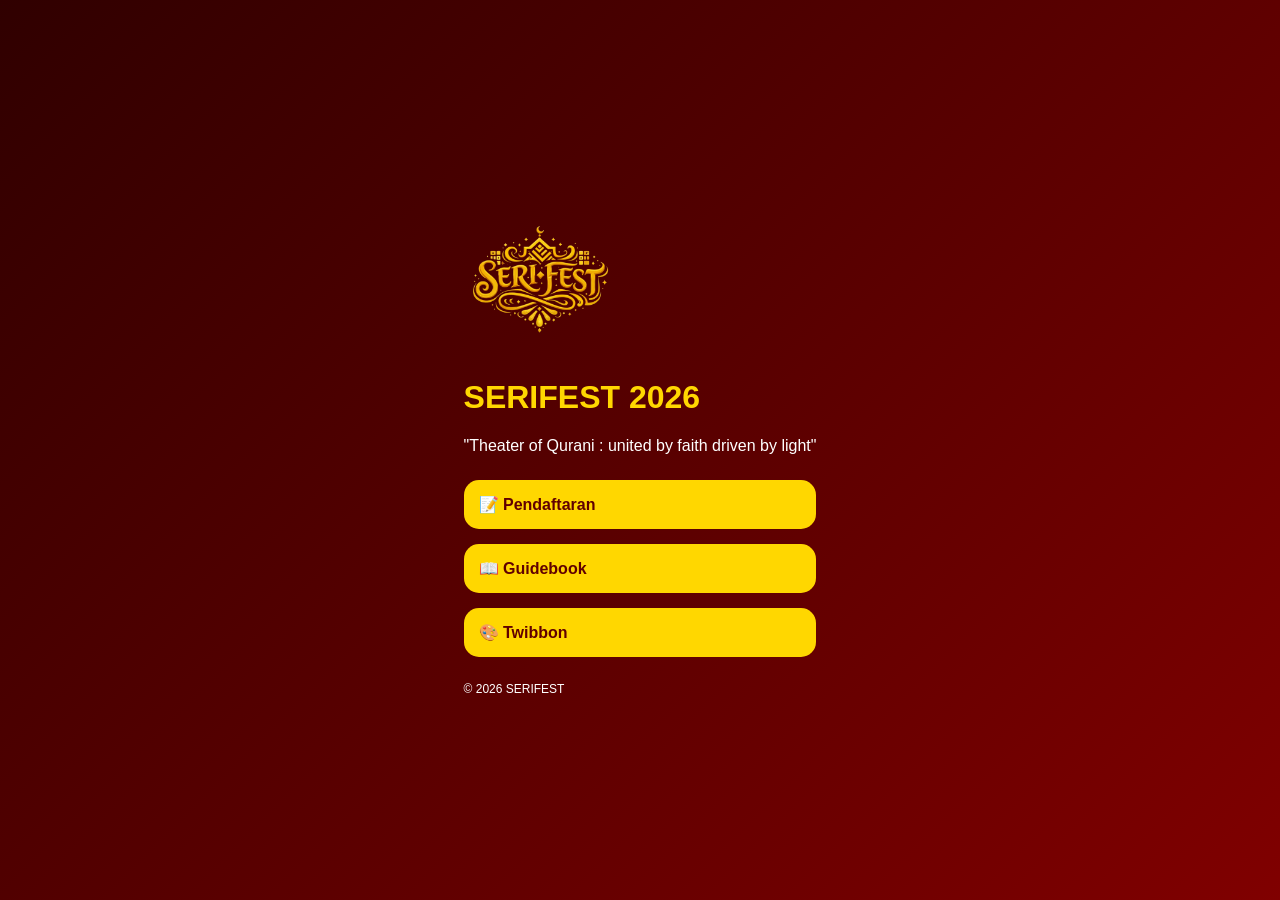
==== home.html @ 40e464cf "home.html" ====
<!DOCTYPE html>
<html lang="id">

<head>

<meta charset="UTF-8">
<meta name="viewport" content="width=device-width, initial-scale=1.0">

<title>SERIFEST 2026 | Theater of Qurani</title>

<link rel="stylesheet" href="style.css">

</head>

<body>

<div class="container">

<img src="serifest.png" alt="Logo SERIFEST" class="logo">

<h1>SERIFEST 2026</h1>

<p class="subtitle">
"Theater of Qurani : united by faith driven by light"
</p>


<div class="buttons">


<a href="https://ipb.link/registrasi-serifest"
class="btn"
target="_blank"
rel="noopener noreferrer">

📝 Pendaftaran

</a>


<a href="https://ipb.link/guidebook-serifest"
class="btn"
target="_blank"
rel="noopener noreferrer">

📖 Guidebook

</a>


<a href="https://ipb.link/twibbon-serifest"
class="btn"
target="_blank"
rel="noopener noreferrer">

🎨 Twibbon

</a>


</div>


<footer>

© 2026 SERIFEST

</footer>


</div>


</body>

  </html>
---- style.css ----
body{

margin:0;
height:100vh;

background:linear-gradient(
135deg,
#300000,
#800000
);

display:flex;
justify-content:center;
align-items:center;

color:white;
font-family:Arial,sans-serif;

}


.page{

width:90%;
max-width:400px;

background:rgba(0,0,0,0.4);

padding:30px;

text-align:center;

border-radius:20px;

border:2px solid gold;

}


.hidden{

display:none;

}


h1,h2{

color:#ffd700;

}


button{

margin-top:20px;

padding:15px 30px;

border:none;

border-radius:15px;

background:#ffd700;

color:#600000;

font-weight:bold;

cursor:pointer;

}



.logo{

width:150px;

}



.buttons{

display:flex;

flex-direction:column;

gap:15px;

margin-top:25px;

}



.buttons a{

padding:15px;

background:#ffd700;

color:#600000;

border-radius:15px;

text-decoration:none;

font-weight:bold;

}



footer{

margin-top:25px;

font-size:12px;

}
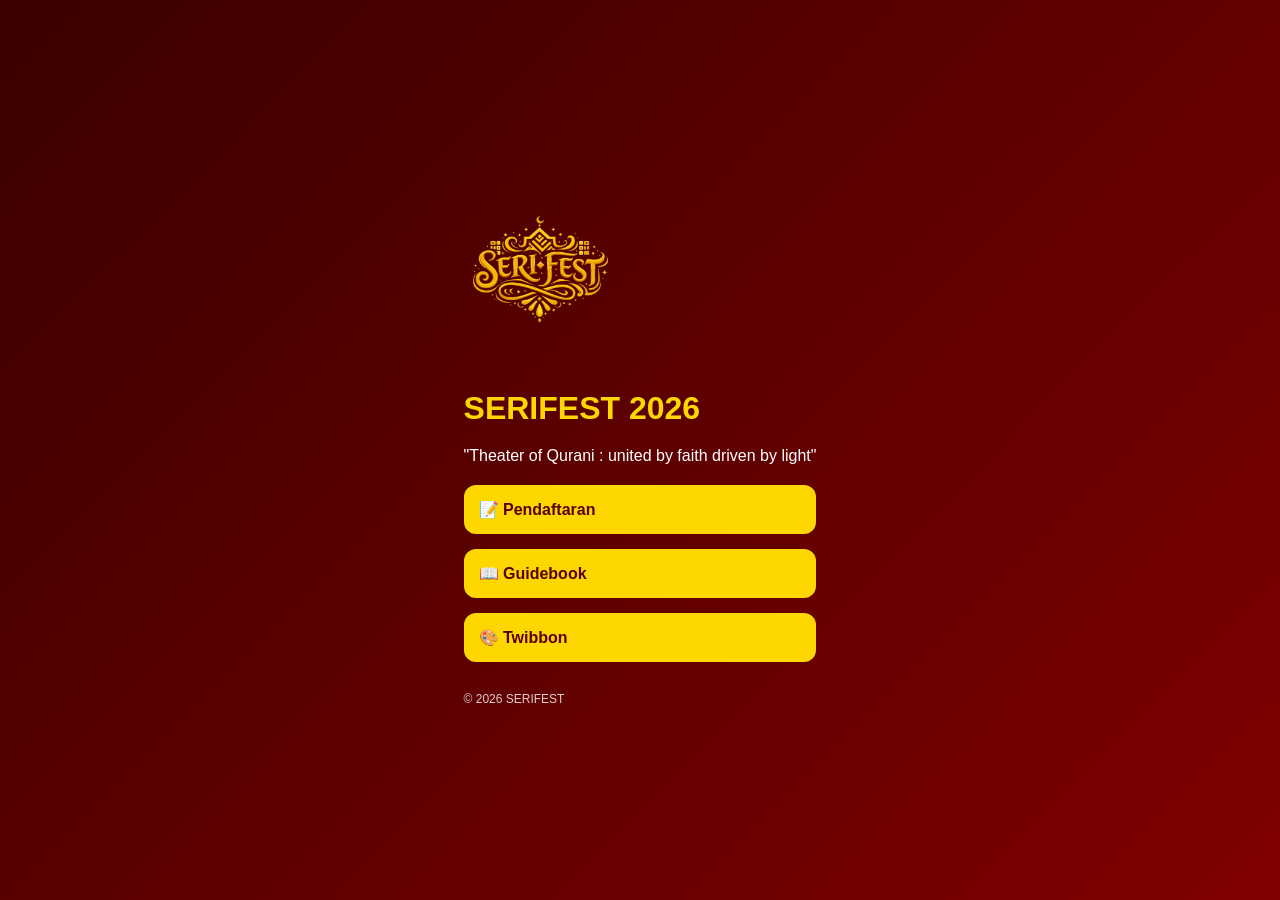
==== commit f3501c06: "Update home.html" ====
--- a/home.html
+++ b/home.html
@@ -6,66 +6,54 @@
 <meta charset="UTF-8">
 <meta name="viewport" content="width=device-width, initial-scale=1.0">
 
-<title>SERIFEST 2026 | Theater of Qurani</title>
+<title>SERIFEST 2026</title>
 
 <link rel="stylesheet" href="style.css">
 
 </head>
 
+
 <body>
 
-<div class="container">
 
-<img src="serifest.png" alt="Logo SERIFEST" class="logo">
-
-<h1>SERIFEST 2026</h1>
-
-<p class="subtitle">
-"Theater of Qurani : united by faith driven by light"
-</p>
+<div class="card">
 
 
-<div class="buttons">
+    <img src="serifest.png" class="logo">
 
 
-<a href="https://ipb.link/registrasi-serifest"
-class="btn"
-target="_blank"
-rel="noopener noreferrer">
-
-📝 Pendaftaran
-
-</a>
+    <h1>SERIFEST 2026</h1>
 
 
-<a href="https://ipb.link/guidebook-serifest"
-class="btn"
-target="_blank"
-rel="noopener noreferrer">
-
-📖 Guidebook
-
-</a>
+    <p>
+        "Theater of Qurani : united by faith driven by light"
+    </p>
 
 
-<a href="https://ipb.link/twibbon-serifest"
-class="btn"
-target="_blank"
-rel="noopener noreferrer">
-
-🎨 Twibbon
-
-</a>
+    <div class="buttons">
 
 
-</div>
+        <a href="https://ipb.link/registrasi-serifest" class="btn">
+            📝 Pendaftaran
+        </a>
 
 
-<footer>
+        <a href="https://ipb.link/guidebook-serifest" class="btn">
+            📖 Guidebook
+        </a>
 
-© 2026 SERIFEST
 
-</footer>
+        <a href="https://ipb.link/twibbon-serifest" class="btn">
+            🎨 Twibbon
+        </a>
+
+
+    </div>
+
+
+    <footer>
+        © 2026 SERIFEST
+    </footer>
 
 
 </div>
@@ -73,4 +61,4 @@
 
 </body>
 
-  </html>
+</html>
--- a/style.css
+++ b/style.css
@@ -1,122 +1,91 @@
-body{
+* {
+    box-sizing: border-box;
+    font-family: 'Arial', sans-serif;
+}
 
-margin:0;
-height:100vh;
-
-background:linear-gradient(
-135deg,
-#300000,
-#800000
-);
-
-display:flex;
-justify-content:center;
-align-items:center;
-
-color:white;
-font-family:Arial,sans-serif;
-
+body {
+    margin: 0;
+    min-height: 100vh;
+    background: linear-gradient(135deg, #3b0000, #800000);
+    display: flex;
+    justify-content: center;
+    align-items: center;
+    color: white;
 }
 
 
-.page{
-
-width:90%;
-max-width:400px;
-
-background:rgba(0,0,0,0.4);
-
-padding:30px;
-
-text-align:center;
-
-border-radius:20px;
-
-border:2px solid gold;
-
+.container {
+    width: 90%;
+    max-width: 420px;
+    background: rgba(0,0,0,0.35);
+    padding: 35px 25px;
+    border-radius: 25px;
+    text-align: center;
 }
 
 
-.hidden{
-
-display:none;
-
+.welcome {
+    text-align: center;
 }
 
 
-h1,h2{
-
-color:#ffd700;
-
+h1 {
+    color: #ffd700;
+    font-size: 32px;
+    margin-bottom: 10px;
 }
 
 
-button{
-
-margin-top:20px;
-
-padding:15px 30px;
-
-border:none;
-
-border-radius:15px;
-
-background:#ffd700;
-
-color:#600000;
-
-font-weight:bold;
-
-cursor:pointer;
-
+h2 {
+    color: #ffd700;
+    margin-top: 0;
 }
 
 
-
-.logo{
-
-width:150px;
-
+p {
+    line-height: 1.6;
 }
 
 
-
-.buttons{
-
-display:flex;
-
-flex-direction:column;
-
-gap:15px;
-
-margin-top:25px;
-
+.logo {
+    width: 150px;
+    max-width: 80%;
+    margin-bottom: 20px;
 }
 
 
-
-.buttons a{
-
-padding:15px;
-
-background:#ffd700;
-
-color:#600000;
-
-border-radius:15px;
-
-text-decoration:none;
-
-font-weight:bold;
-
+.subtitle {
+    font-style: italic;
+    font-size: 14px;
+    margin-bottom: 30px;
 }
 
 
+.buttons {
+    display: flex;
+    flex-direction: column;
+    gap: 15px;
+}
 
-footer{
 
-margin-top:25px;
+.btn {
+    display: block;
+    padding: 15px;
+    background: #ffd700;
+    color: #5b0000;
+    border-radius: 12px;
+    text-decoration: none;
+    font-weight: bold;
+}
 
-font-size:12px;
 
+.btn:hover {
+    opacity: 0.85;
+}
+
+
+footer {
+    margin-top: 30px;
+    font-size: 12px;
+    opacity: 0.8;
 }
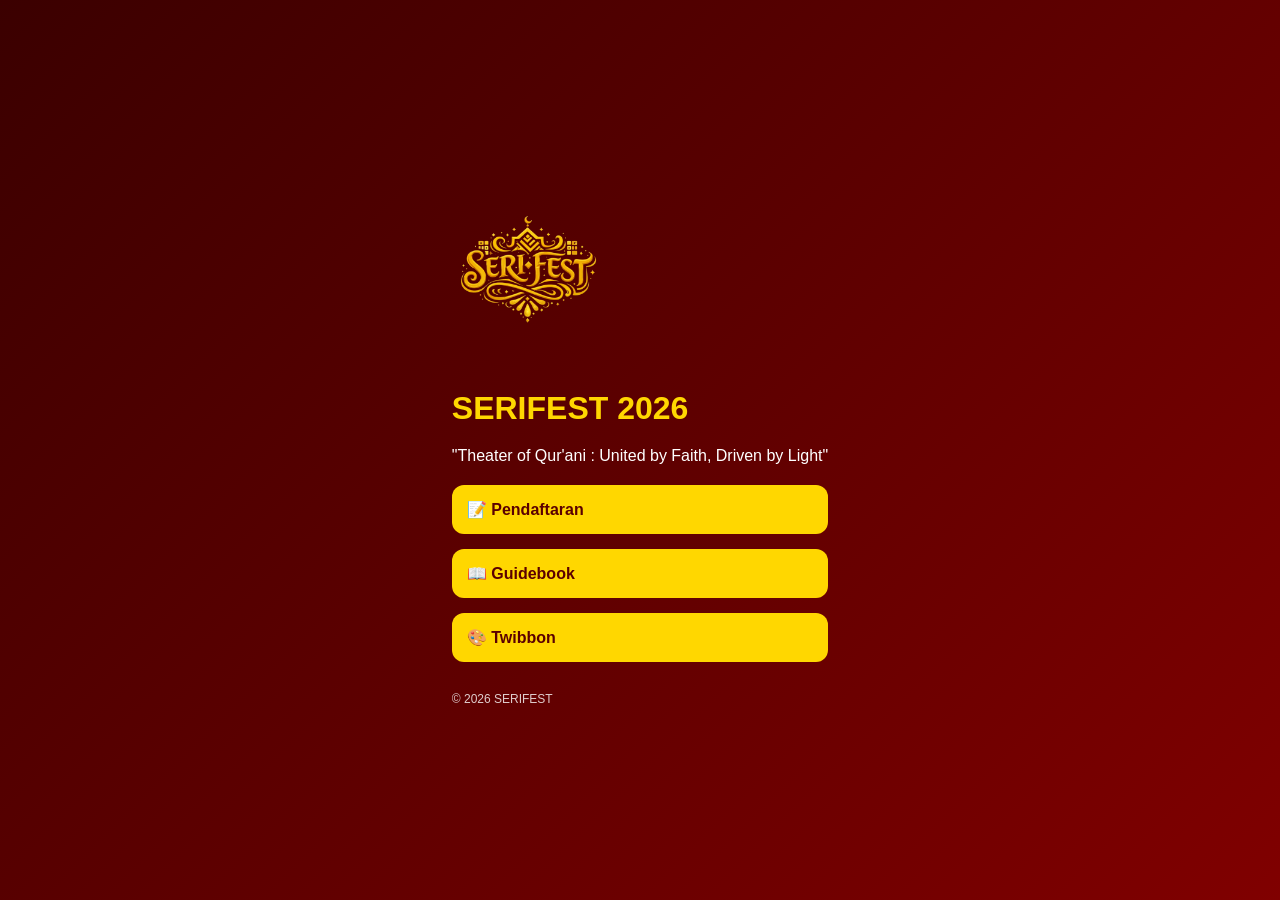
==== commit 700212dd: "Update home.html" ====
--- a/home.html
+++ b/home.html
@@ -6,7 +6,7 @@
 <meta charset="UTF-8">
 <meta name="viewport" content="width=device-width, initial-scale=1.0">
 
-<title>SERIFEST 2026</title>
+<title>SERIFEST 2026 | Theater of Qur'ani</title>
 
 <link rel="stylesheet" href="style.css">
 
@@ -19,41 +19,42 @@
 <div class="card">
 
 
-    <img src="serifest.png" class="logo">
+<img src="serifest.png" class="logo" alt="Logo SERIFEST">
 
 
-    <h1>SERIFEST 2026</h1>
+<h1>SERIFEST 2026</h1>
 
 
-    <p>
-        "Theater of Qurani : united by faith driven by light"
-    </p>
+<p>
+"Theater of Qur'ani : United by Faith, Driven by Light"
+</p>
 
 
-    <div class="buttons">
+
+<div class="buttons">
 
 
-        <a href="https://ipb.link/registrasi-serifest" class="btn">
-            📝 Pendaftaran
-        </a>
+<a href="https://ipb.link/registrasi-serifest" class="btn">
+📝 Pendaftaran
+</a>
 
 
-        <a href="https://ipb.link/guidebook-serifest" class="btn">
-            📖 Guidebook
-        </a>
+<a href="https://ipb.link/guidebook-serifest" class="btn">
+📖 Guidebook
+</a>
 
 
-        <a href="https://ipb.link/twibbon-serifest" class="btn">
-            🎨 Twibbon
-        </a>
+<a href="https://ipb.link/twibbon-serifest" class="btn">
+🎨 Twibbon
+</a>
 
 
-    </div>
+</div>
 
 
-    <footer>
-        © 2026 SERIFEST
-    </footer>
+<footer>
+© 2026 SERIFEST
+</footer>
 
 
 </div>
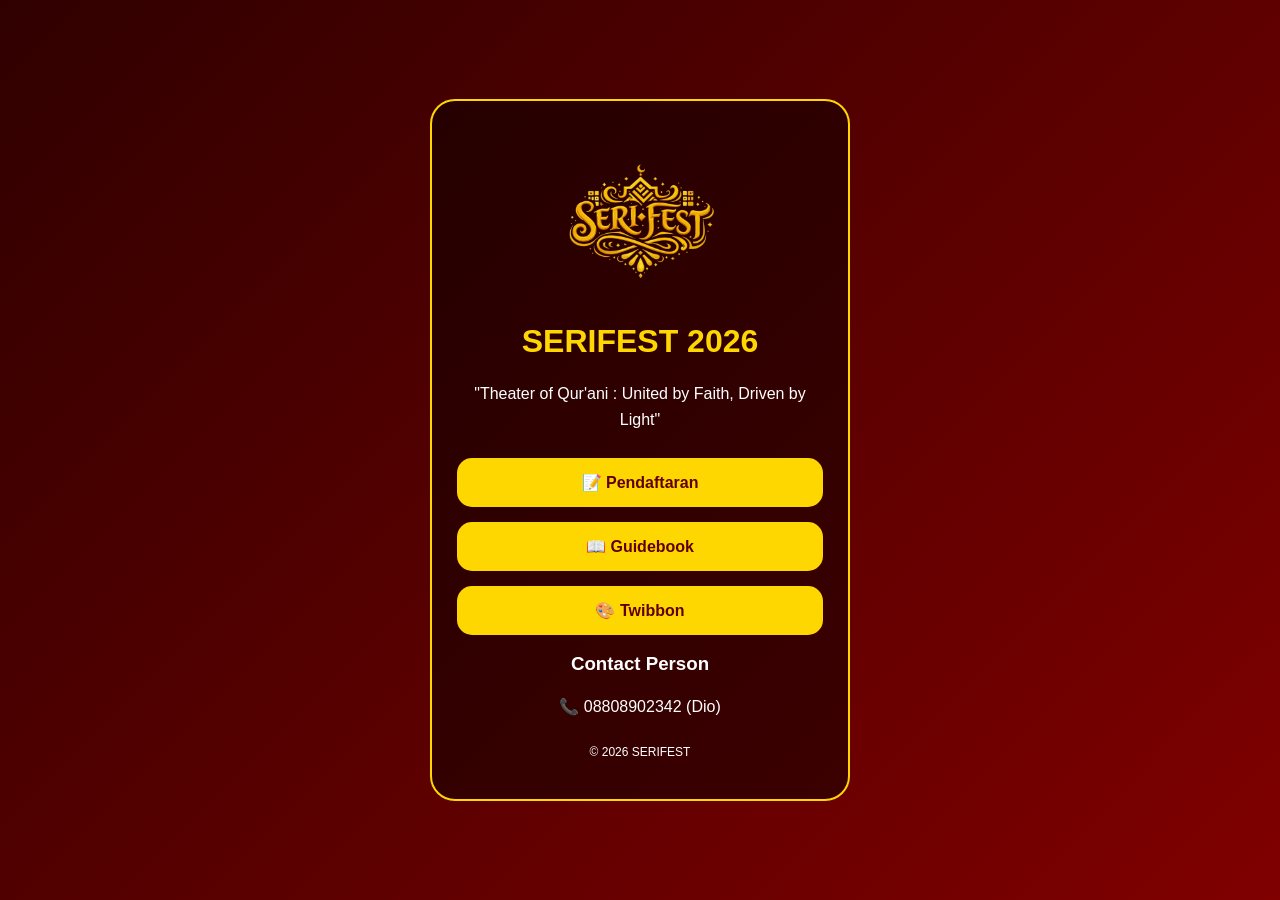
==== commit cb723c62: "Update home.html" ====
--- a/home.html
+++ b/home.html
@@ -6,7 +6,7 @@
 <meta charset="UTF-8">
 <meta name="viewport" content="width=device-width, initial-scale=1.0">
 
-<title>SERIFEST 2026 | Theater of Qur'ani</title>
+<title>SERIFEST 2026</title>
 
 <link rel="stylesheet" href="style.css">
 
@@ -16,7 +16,7 @@
 <body>
 
 
-<div class="card">
+<div class="card fade">
 
 
 <img src="serifest.png" class="logo" alt="Logo SERIFEST">
@@ -25,7 +25,7 @@
 <h1>SERIFEST 2026</h1>
 
 
-<p>
+<p class="theme">
 "Theater of Qur'ani : United by Faith, Driven by Light"
 </p>
 
@@ -52,6 +52,19 @@
 </div>
 
 
+
+<div class="contact">
+
+<h3>Contact Person</h3>
+
+<p>
+📞 08808902342 (Dio)
+</p>
+
+</div>
+
+
+
 <footer>
 © 2026 SERIFEST
 </footer>
--- a/style.css
+++ b/style.css
@@ -1,91 +1,175 @@
-* {
-    box-sizing: border-box;
-    font-family: 'Arial', sans-serif;
-}
-
-body {
-    margin: 0;
-    min-height: 100vh;
-    background: linear-gradient(135deg, #3b0000, #800000);
-    display: flex;
-    justify-content: center;
-    align-items: center;
-    color: white;
+*{
+    box-sizing:border-box;
+    font-family:Arial, sans-serif;
 }
 
 
-.container {
-    width: 90%;
-    max-width: 420px;
-    background: rgba(0,0,0,0.35);
-    padding: 35px 25px;
-    border-radius: 25px;
-    text-align: center;
+body{
+
+    margin:0;
+
+    min-height:100vh;
+
+    display:flex;
+
+    justify-content:center;
+
+    align-items:center;
+
+    background:
+    linear-gradient(
+        135deg,
+        #300000,
+        #800000
+    );
+
+    color:white;
+
 }
 
 
-.welcome {
-    text-align: center;
+
+.card{
+
+    width:90%;
+
+    max-width:420px;
+
+    padding:40px 25px;
+
+    background:rgba(0,0,0,0.45);
+
+    border-radius:25px;
+
+    border:2px solid #ffd700;
+
+    text-align:center;
+
 }
 
 
-h1 {
-    color: #ffd700;
-    font-size: 32px;
-    margin-bottom: 10px;
+
+h1,h2{
+
+    color:#ffd700;
+
 }
 
 
-h2 {
-    color: #ffd700;
-    margin-top: 0;
+
+p{
+
+    line-height:1.6;
+
 }
 
 
-p {
-    line-height: 1.6;
+
+.logo{
+
+    width:160px;
+
+    display:block;
+
+    margin:0 auto 20px;
+
 }
 
 
-.logo {
-    width: 150px;
-    max-width: 80%;
-    margin-bottom: 20px;
+
+.btn{
+
+    display:inline-block;
+
+    margin-top:25px;
+
+    padding:15px 30px;
+
+    background:#ffd700;
+
+    color:#600000;
+
+    border-radius:15px;
+
+    text-decoration:none;
+
+    font-weight:bold;
+
 }
 
 
-.subtitle {
-    font-style: italic;
-    font-size: 14px;
-    margin-bottom: 30px;
+
+.btn:hover{
+
+    opacity:0.8;
+
+    transform:scale(1.05);
+
 }
 
 
-.buttons {
-    display: flex;
-    flex-direction: column;
-    gap: 15px;
+
+.buttons{
+
+    display:flex;
+
+    flex-direction:column;
+
+    gap:15px;
+
+    margin-top:25px;
+
 }
 
 
-.btn {
-    display: block;
-    padding: 15px;
-    background: #ffd700;
-    color: #5b0000;
-    border-radius: 12px;
-    text-decoration: none;
-    font-weight: bold;
+
+.buttons .btn{
+
+    margin-top:0;
+
 }
 
 
-.btn:hover {
-    opacity: 0.85;
+
+footer{
+
+    margin-top:25px;
+
+    font-size:12px;
+
 }
 
 
-footer {
-    margin-top: 30px;
-    font-size: 12px;
-    opacity: 0.8;
+
+/* TRANSISI HALAMAN */
+
+.page-enter{
+
+    animation: masuk 0.8s ease;
+
+}
+
+
+
+@keyframes masuk{
+
+
+    from{
+
+        opacity:0;
+
+        transform:translateY(30px);
+
+    }
+
+
+    to{
+
+        opacity:1;
+
+        transform:translateY(0);
+
+    }
+
+
 }
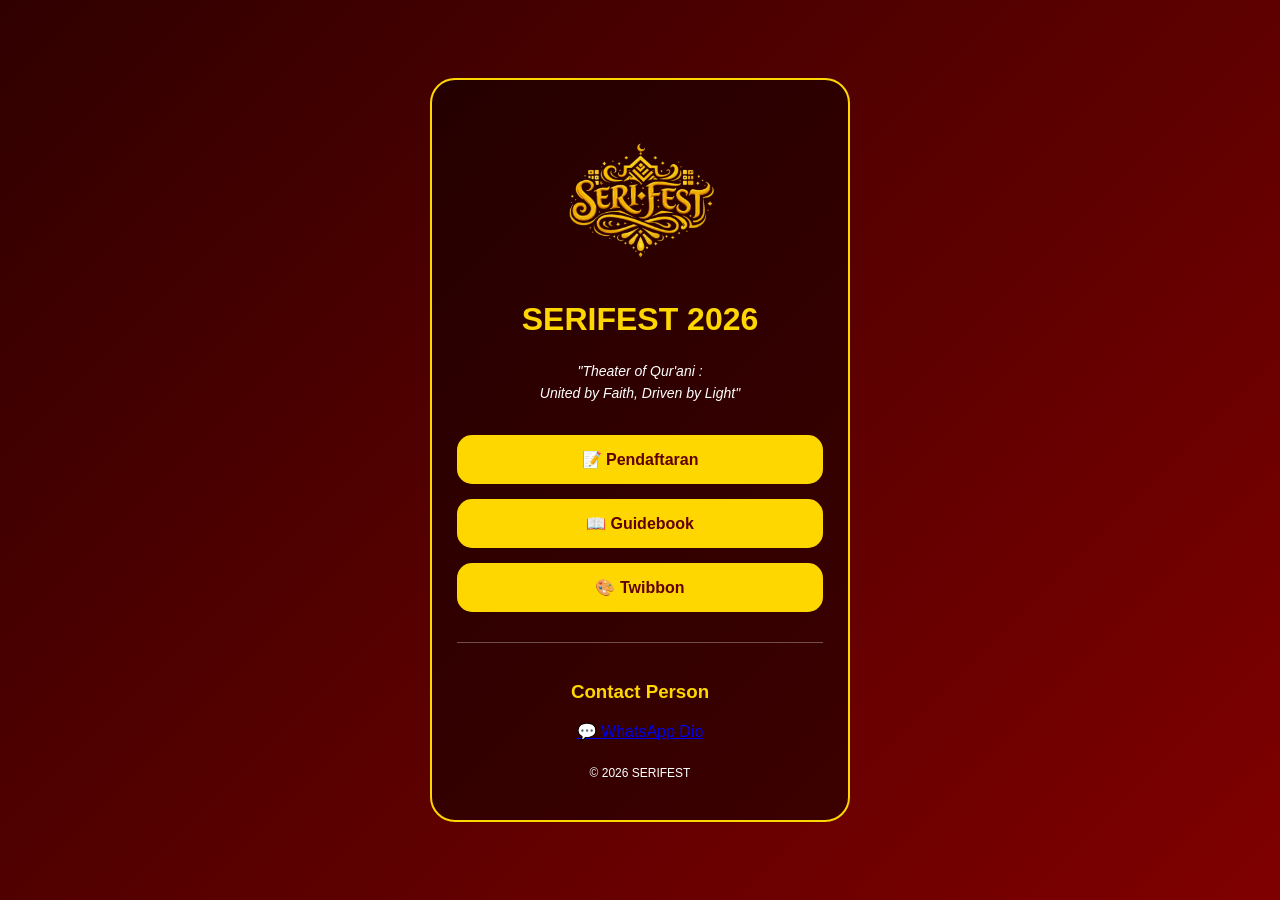
==== commit 6549acee: "Update home.html" ====
--- a/home.html
+++ b/home.html
@@ -3,75 +3,75 @@
 
 <head>
 
-<meta charset="UTF-8">
-<meta name="viewport" content="width=device-width, initial-scale=1.0">
+    <meta charset="UTF-8">
+    <meta name="viewport" content="width=device-width, initial-scale=1.0">
 
-<title>SERIFEST 2026</title>
+    <title>SERIFEST 2026 | Theater of Qur'ani</title>
 
-<link rel="stylesheet" href="style.css">
+    <link rel="stylesheet" href="style.css">
 
 </head>
 
-
 <body>
 
+<div class="overlay"></div>
 
 <div class="card fade">
 
+    <img src="serifest.png" alt="Logo SERIFEST" class="logo">
 
-<img src="serifest.png" class="logo" alt="Logo SERIFEST">
+    <h1 class="event-title">
+        SERIFEST 2026
+    </h1>
 
+    <p class="theme">
+        "Theater of Qur'ani :<br>
+        United by Faith, Driven by Light"
+    </p>
 
-<h1>SERIFEST 2026</h1>
+    <div class="buttons">
 
+        <a href="https://ipb.link/registrasi-serifest"
+           class="btn"
+           target="_blank">
+            📝 Pendaftaran
+        </a>
 
-<p class="theme">
-"Theater of Qur'ani : United by Faith, Driven by Light"
-</p>
+        <a href="https://ipb.link/guidebook-serifest"
+           class="btn"
+           target="_blank">
+            📖 Guidebook
+        </a>
 
+        <a href="https://ipb.link/twibbon-serifest"
+           class="btn"
+           target="_blank">
+            🎨 Twibbon
+        </a>
 
+    </div>
 
-<div class="buttons">
+    <div class="contact">
 
+        <h3>Contact Person</h3>
 
-<a href="https://ipb.link/registrasi-serifest" class="btn">
-📝 Pendaftaran
-</a>
+        <a href="https://wa.me/628808902342"
+           target="_blank"
+           class="wa-btn">
 
+            💬 WhatsApp Dio
 
-<a href="https://ipb.link/guidebook-serifest" class="btn">
-📖 Guidebook
-</a>
+        </a>
 
+    </div>
 
-<a href="https://ipb.link/twibbon-serifest" class="btn">
-🎨 Twibbon
-</a>
+    <footer>
 
+        © 2026 SERIFEST
+
+    </footer>
 
 </div>
-
-
-
-<div class="contact">
-
-<h3>Contact Person</h3>
-
-<p>
-📞 08808902342 (Dio)
-</p>
-
-</div>
-
-
-
-<footer>
-© 2026 SERIFEST
-</footer>
-
-
-</div>
-
 
 </body>
 
--- a/style.css
+++ b/style.css
@@ -16,8 +16,7 @@
 
     align-items:center;
 
-    background:
-    linear-gradient(
+    background:linear-gradient(
         135deg,
         #300000,
         #800000
@@ -26,7 +25,6 @@
     color:white;
 
 }
-
 
 
 .card{
@@ -39,9 +37,9 @@
 
     background:rgba(0,0,0,0.45);
 
+    border:2px solid #ffd700;
+
     border-radius:25px;
-
-    border:2px solid #ffd700;
 
     text-align:center;
 
@@ -77,33 +75,13 @@
 
 
 
-.btn{
+.theme{
 
-    display:inline-block;
+    font-style:italic;
 
-    margin-top:25px;
+    font-size:14px;
 
-    padding:15px 30px;
-
-    background:#ffd700;
-
-    color:#600000;
-
-    border-radius:15px;
-
-    text-decoration:none;
-
-    font-weight:bold;
-
-}
-
-
-
-.btn:hover{
-
-    opacity:0.8;
-
-    transform:scale(1.05);
+    margin-bottom:30px;
 
 }
 
@@ -117,15 +95,55 @@
 
     gap:15px;
 
-    margin-top:25px;
+}
+
+
+
+.btn{
+
+    display:block;
+
+    padding:15px;
+
+    background:#ffd700;
+
+    color:#600000;
+
+    border-radius:15px;
+
+    text-decoration:none;
+
+    font-weight:bold;
+
+    transition:0.3s;
 
 }
 
 
 
-.buttons .btn{
+.btn:hover{
 
-    margin-top:0;
+    transform:scale(1.05);
+
+}
+
+
+
+.contact{
+
+    margin-top:30px;
+
+    padding-top:20px;
+
+    border-top:1px solid rgba(255,255,255,0.3);
+
+}
+
+
+
+.contact h3{
+
+    color:#ffd700;
 
 }
 
@@ -141,24 +159,21 @@
 
 
 
-/* TRANSISI HALAMAN */
+.fade{
 
-.page-enter{
-
-    animation: masuk 0.8s ease;
+    animation:fadeIn 0.8s ease;
 
 }
 
 
 
-@keyframes masuk{
-
+@keyframes fadeIn{
 
     from{
 
         opacity:0;
 
-        transform:translateY(30px);
+        transform:translateY(25px);
 
     }
 
@@ -171,5 +186,4 @@
 
     }
 
-
 }
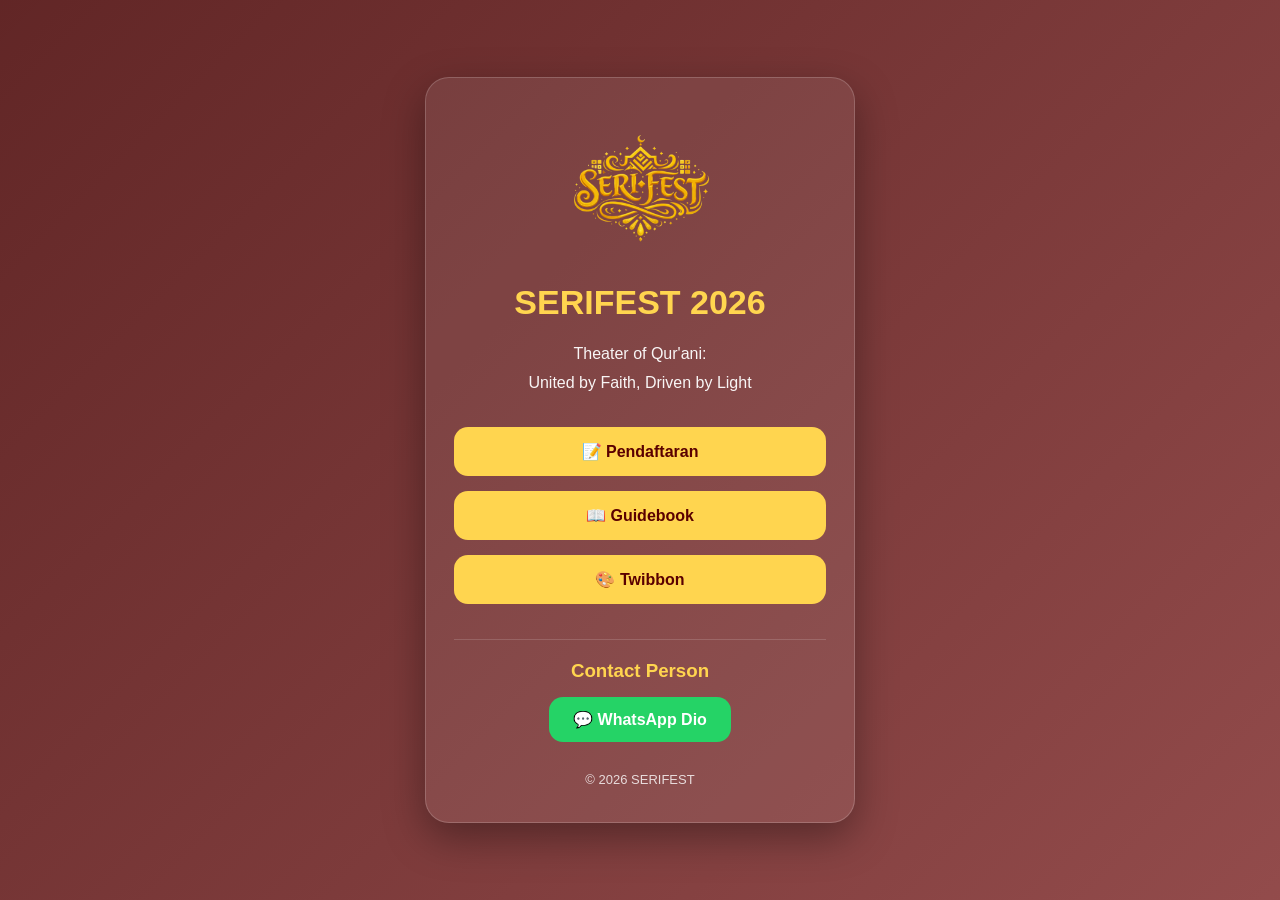
==== commit a3d4420a: "Update home.html" ====
--- a/home.html
+++ b/home.html
@@ -12,66 +12,82 @@
 
 </head>
 
-<body>
+<body class="home-page">
 
-<div class="overlay"></div>
+    <!-- Background -->
+    <div id="particles"></div>
 
-<div class="card fade">
+    <!-- Efek Cahaya -->
+    <div class="light light-1"></div>
+    <div class="light light-2"></div>
 
-    <img src="serifest.png" alt="Logo SERIFEST" class="logo">
+    <!-- Card -->
+    <div class="card fade">
 
-    <h1 class="event-title">
-        SERIFEST 2026
-    </h1>
+        <img src="serifest.png"
+             alt="Logo SERIFEST"
+             class="logo">
 
-    <p class="theme">
-        "Theater of Qur'ani :<br>
-        United by Faith, Driven by Light"
-    </p>
+        <h1 class="event-title">
+            SERIFEST 2026
+        </h1>
 
-    <div class="buttons">
+        <p class="theme">
+            Theater of Qur'ani:<br>
+            United by Faith, Driven by Light
+        </p>
 
-        <a href="https://ipb.link/registrasi-serifest"
-           class="btn"
-           target="_blank">
-            📝 Pendaftaran
-        </a>
+        <div class="buttons">
 
-        <a href="https://ipb.link/guidebook-serifest"
-           class="btn"
-           target="_blank">
-            📖 Guidebook
-        </a>
+            <a href="https://ipb.link/registrasi-serifest"
+               target="_blank"
+               class="btn">
 
-        <a href="https://ipb.link/twibbon-serifest"
-           class="btn"
-           target="_blank">
-            🎨 Twibbon
-        </a>
+                📝 Pendaftaran
+
+            </a>
+
+            <a href="https://ipb.link/guidebook-serifest"
+               target="_blank"
+               class="btn">
+
+                📖 Guidebook
+
+            </a>
+
+            <a href="https://ipb.link/twibbon-serifest"
+               target="_blank"
+               class="btn">
+
+                🎨 Twibbon
+
+            </a>
+
+        </div>
+
+        <div class="contact">
+
+            <h3>Contact Person</h3>
+
+            <a href="https://wa.me/6288808902342"
+               target="_blank"
+               class="wa-btn">
+
+                💬 WhatsApp Dio
+
+            </a>
+
+        </div>
+
+        <footer>
+
+            © 2026 SERIFEST
+
+        </footer>
 
     </div>
 
-    <div class="contact">
-
-        <h3>Contact Person</h3>
-
-        <a href="https://wa.me/628808902342"
-           target="_blank"
-           class="wa-btn">
-
-            💬 WhatsApp Dio
-
-        </a>
-
-    </div>
-
-    <footer>
-
-        © 2026 SERIFEST
-
-    </footer>
-
-</div>
+    <script src="script.js"></script>
 
 </body>
 
--- a/style.css
+++ b/style.css
@@ -1,189 +1,277 @@
+/* =========================
+   SERIFEST 2026
+========================= */
+
 *{
+    margin:0;
+    padding:0;
     box-sizing:border-box;
-    font-family:Arial, sans-serif;
-}
-
+    font-family:Arial, Helvetica, sans-serif;
+}
 
 body{
 
-    margin:0;
-
     min-height:100vh;
 
     display:flex;
-
     justify-content:center;
-
     align-items:center;
 
-    background:linear-gradient(
+    position:relative;
+
+    overflow:hidden;
+
+    color:white;
+
+    background:
+    linear-gradient(
         135deg,
-        #300000,
-        #800000
+        rgba(70,0,0,0.85),
+        rgba(110,15,15,0.75)
     );
 
+}
+
+/* Blur Overlay */
+
+.overlay{
+
+    position:fixed;
+
+    inset:0;
+
+    background:
+    radial-gradient(circle at top,
+    rgba(255,255,255,.06),
+    transparent 60%);
+
+    backdrop-filter:blur(6px);
+
+    z-index:0;
+
+}
+
+/* Card */
+
+.card{
+
+    position:relative;
+
+    z-index:2;
+
+    width:90%;
+    max-width:430px;
+
+    padding:35px 28px;
+
+    text-align:center;
+
+    border-radius:24px;
+
+    background:
+    rgba(255,255,255,.08);
+
+    border:1px solid rgba(255,255,255,.18);
+
+    box-shadow:
+    0 15px 40px rgba(0,0,0,.35);
+
+}
+
+/* Logo */
+
+.logo{
+
+    width:150px;
+
+    display:block;
+
+    margin:0 auto 20px;
+
+}
+
+/* Judul */
+
+.welcome-title{
+
+    color:#FFD54F;
+
+    font-size:30px;
+
+    margin-bottom:10px;
+
+}
+
+.event-title{
+
+    color:#FFD54F;
+
+    font-size:34px;
+
+    margin-bottom:18px;
+
+}
+
+.theme{
+
+    line-height:1.8;
+
+    opacity:.95;
+
+    margin-bottom:30px;
+
+}
+
+/* Tombol */
+
+.buttons{
+
+    display:flex;
+
+    flex-direction:column;
+
+    gap:15px;
+
+}
+
+.btn{
+
+    display:block;
+
+    text-decoration:none;
+
+    background:#FFD54F;
+
+    color:#5A0000;
+
+    padding:15px;
+
+    border-radius:14px;
+
+    font-weight:bold;
+
+    transition:.3s;
+
+}
+
+.btn:hover{
+
+    transform:translateY(-3px);
+
+}
+
+/* Contact */
+
+.contact{
+
+    margin-top:35px;
+
+    padding-top:20px;
+
+    border-top:1px solid rgba(255,255,255,.15);
+
+}
+
+.contact h3{
+
+    color:#FFD54F;
+
+    margin-bottom:15px;
+
+}
+
+.wa-btn{
+
+    display:inline-block;
+
+    text-decoration:none;
+
+    padding:13px 24px;
+
+    background:#25D366;
+
     color:white;
 
-}
-
+    border-radius:14px;
+
+    font-weight:bold;
+
+    transition:.3s;
+
+}
+
+.wa-btn:hover{
+
+    transform:scale(1.05);
+
+}
+
+/* Footer */
+
+footer{
+
+    margin-top:30px;
+
+    font-size:13px;
+
+    opacity:.8;
+
+}
+
+/* Animasi */
+
+.fade{
+
+    animation:fadeUp .8s ease;
+
+}
+
+@keyframes fadeUp{
+
+    from{
+
+        opacity:0;
+
+        transform:translateY(25px);
+
+    }
+
+    to{
+
+        opacity:1;
+
+        transform:translateY(0);
+
+    }
+
+}
+
+/* HP kecil */
+
+@media(max-width:480px){
+
+.logo{
+
+    width:125px;
+
+}
+
+.event-title{
+
+    font-size:28px;
+
+}
+
+.welcome-title{
+
+    font-size:26px;
+
+}
 
 .card{
 
-    width:90%;
-
-    max-width:420px;
-
-    padding:40px 25px;
-
-    background:rgba(0,0,0,0.45);
-
-    border:2px solid #ffd700;
-
-    border-radius:25px;
-
-    text-align:center;
-
-}
-
-
-
-h1,h2{
-
-    color:#ffd700;
-
-}
-
-
-
-p{
-
-    line-height:1.6;
-
-}
-
-
-
-.logo{
-
-    width:160px;
-
-    display:block;
-
-    margin:0 auto 20px;
-
-}
-
-
-
-.theme{
-
-    font-style:italic;
-
-    font-size:14px;
-
-    margin-bottom:30px;
-
-}
-
-
-
-.buttons{
-
-    display:flex;
-
-    flex-direction:column;
-
-    gap:15px;
-
-}
-
-
-
-.btn{
-
-    display:block;
-
-    padding:15px;
-
-    background:#ffd700;
-
-    color:#600000;
-
-    border-radius:15px;
-
-    text-decoration:none;
-
-    font-weight:bold;
-
-    transition:0.3s;
-
-}
-
-
-
-.btn:hover{
-
-    transform:scale(1.05);
-
-}
-
-
-
-.contact{
-
-    margin-top:30px;
-
-    padding-top:20px;
-
-    border-top:1px solid rgba(255,255,255,0.3);
-
-}
-
-
-
-.contact h3{
-
-    color:#ffd700;
-
-}
-
-
-
-footer{
-
-    margin-top:25px;
-
-    font-size:12px;
-
-}
-
-
-
-.fade{
-
-    animation:fadeIn 0.8s ease;
-
-}
-
-
-
-@keyframes fadeIn{
-
-    from{
-
-        opacity:0;
-
-        transform:translateY(25px);
-
-    }
-
-
-    to{
-
-        opacity:1;
-
-        transform:translateY(0);
-
-    }
+    padding:28px 22px;
+
+}
 
 }
